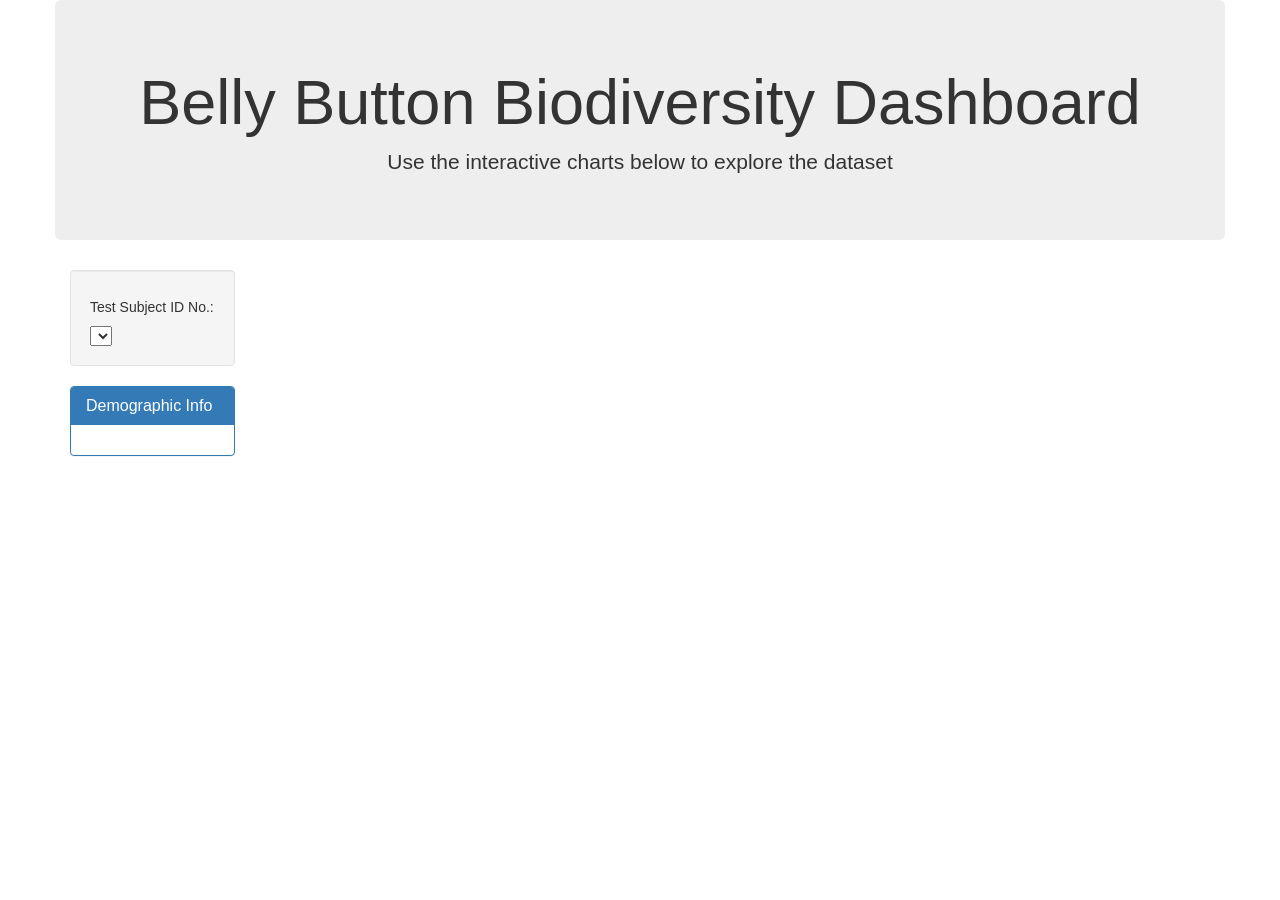
==== Code/index.html @ 36f196b7 "initial commit" ====
<!DOCTYPE html>
<html lang="en">

<head>
  <meta charset="UTF-8">
  <meta name="viewport" content="width=device-width, initial-scale=1.0">
  <meta http-equiv="X-UA-Compatible" content="ie=edge">
  <title>Bellybutton Biodiversity</title>
  <link rel="stylesheet" href="https://maxcdn.bootstrapcdn.com/bootstrap/3.3.7/css/bootstrap.min.css">
</head>

<body>

  <div class="container">
    <div class="row">
      <div class="col-md-12 jumbotron text-center">
        <h1>Belly Button Biodiversity Dashboard</h1>
        <p>Use the interactive charts below to explore the dataset</p>
      </div>
    </div>
    <div class="row">
      <div class="col-md-2">
        <div class="well">
          <h5>Test Subject ID No.:</h5>
          <select id="selDataset" onchange="optionChanged(this.value)"></select>
        </div>
        <div class="panel panel-primary">
          <div class="panel-heading">
            <h3 class="panel-title">Demographic Info</h3>
          </div>
          <div id="sample-metadata" class="panel-body"></div>
        </div>
      </div>
      <div class="col-md-5">
        <div id="bar"></div>
      </div>
      <div class="col-md-5">
        <div id="gauge"></div>
      </div>
    </div>
    <div class="row">
      <div class="col-md-12">
        <div id="bubble"></div>
      </div>
    </div>
  </div>

  <script src="https://d3js.org/d3.v5.min.js"></script>
  <script src="https://cdn.plot.ly/plotly-latest.min.js"></script>
  <script src="./static/js/app.js"></script>
  <script src="./static/js/bonus.js"></script>
  <script src="samples.json"></script>
  
</body>

</html>
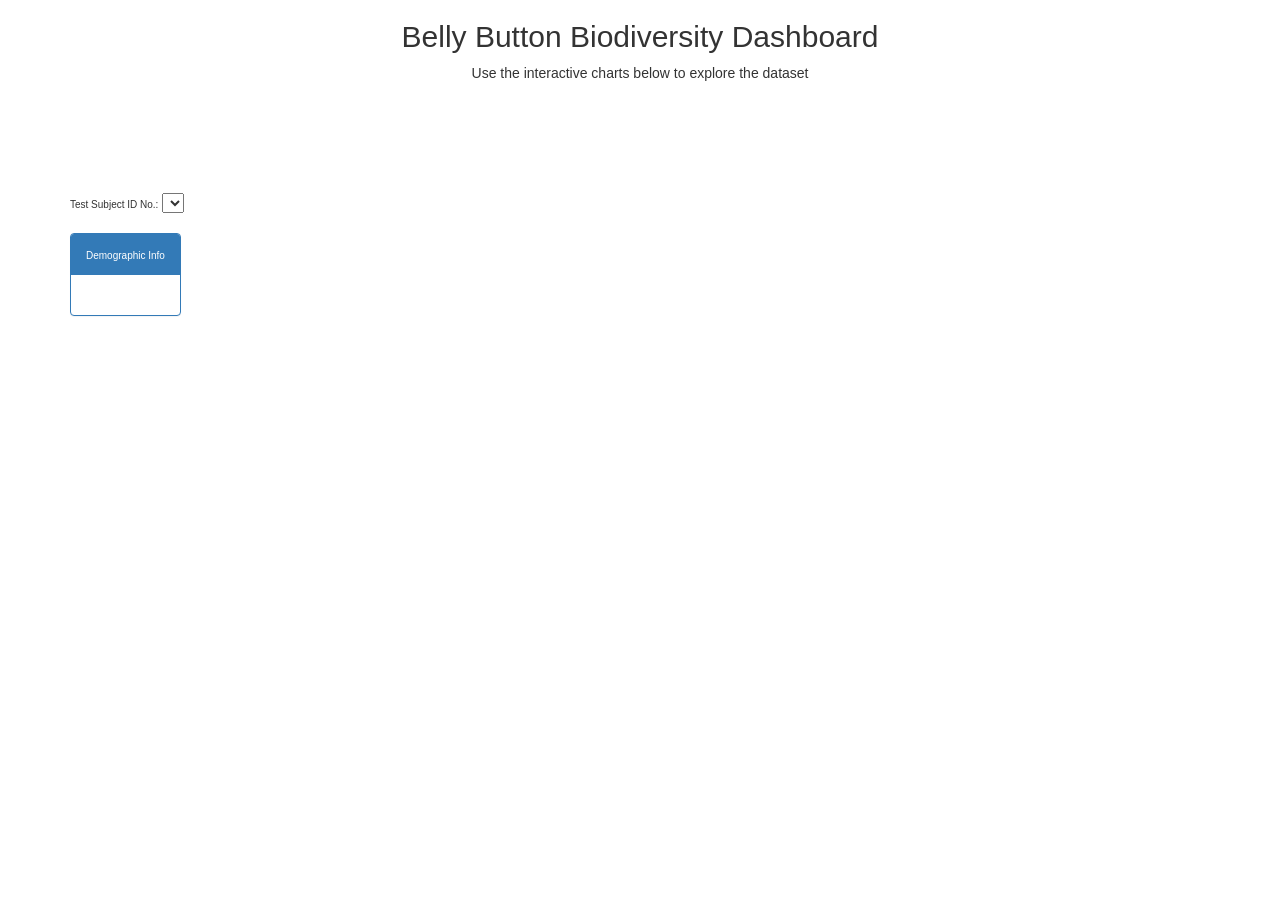
==== commit b93ef3f4: "basic gauge chart working" ====
--- a/Code/index.html
+++ b/Code/index.html
@@ -7,39 +7,41 @@
   <meta http-equiv="X-UA-Compatible" content="ie=edge">
   <title>Bellybutton Biodiversity</title>
   <link rel="stylesheet" href="https://maxcdn.bootstrapcdn.com/bootstrap/3.3.7/css/bootstrap.min.css">
+  <link rel="stylesheet" href="styles.css">
+
 </head>
 
 <body>
 
   <div class="container">
     <div class="row">
-      <div class="col-md-12 jumbotron text-center">
-        <h1>Belly Button Biodiversity Dashboard</h1>
+      <div class="col-md-12 text-center">
+        <h2>Belly Button Biodiversity Dashboard</h2>
         <p>Use the interactive charts below to explore the dataset</p>
       </div>
     </div>
     <div class="row">
-      <div class="col-md-2">
-        <div class="well">
-          <h5>Test Subject ID No.:</h5>
-          <select id="selDataset" onchange="optionChanged(this.value)"></select>
+      <div class="col-sm-2" id = 'panel-style'>
+        <div>
+          <span class = 'text-style'>Test Subject ID No.:</span>
+          <select id="selDataset" onchange="getData(this.value)"></select>
         </div>
         <div class="panel panel-primary">
           <div class="panel-heading">
-            <h3 class="panel-title">Demographic Info</h3>
+            <span class="panel-title text-style">Demographic Info</span>
           </div>
-          <div id="sample-metadata" class="panel-body"></div>
+          <div id="sample-metadata" class="panel-body text-style"></div>
         </div>
       </div>
-      <div class="col-md-5">
+      <div class="col-sm-5" id = 'bar-chart'>
         <div id="bar"></div>
       </div>
-      <div class="col-md-5">
-        <div id="gauge"></div>
+      <div class="col-sm-5">
+        <div id="gauge-chart"></div>
       </div>
     </div>
     <div class="row">
-      <div class="col-md-12">
+      <div class="col-sm-12">
         <div id="bubble"></div>
       </div>
     </div>
--- a/Code/styles.css
+++ b/Code/styles.css
@@ -0,0 +1,34 @@
+
+.panel {
+    display:inline-block;
+}
+
+#sample-metadata {
+    display: inline-block;
+    float: left;
+}
+
+#bar-chart {
+    display: inline-block;
+    float: left;
+}
+
+#gauge-chart {
+    display: inline-block;
+    float: left;
+    margin-top: 30px;
+}
+
+.text-style {
+    font-size: 10px;
+    margin-bottom: 10px;
+}
+
+.panel {
+    margin-top: 20px;
+}
+
+#panel-style {
+    margin-top: 100px;
+
+}
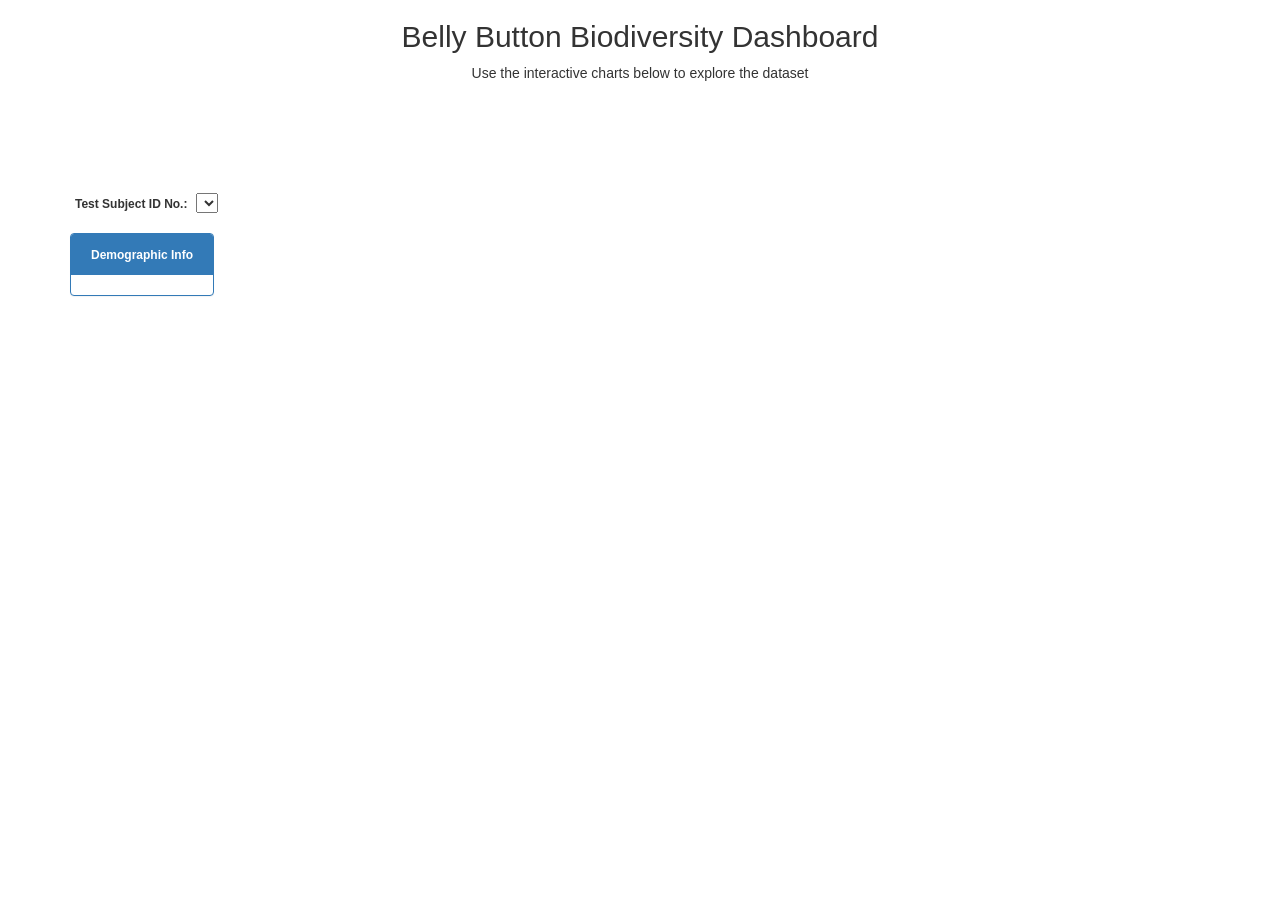
==== commit 3ae7add8: "basic gauge chart responsive to user input" ====
--- a/Code/index.html
+++ b/Code/index.html
@@ -40,7 +40,7 @@
         <div id="gauge-chart"></div>
       </div>
     </div>
-    <div class="row">
+    <div class="row" id = 'row-style'>
       <div class="col-sm-12">
         <div id="bubble"></div>
       </div>
--- a/Code/styles.css
+++ b/Code/styles.css
@@ -1,6 +1,11 @@
 
 .panel {
     display:inline-block;
+    margin-top: 20px;
+}
+
+#panel-style {
+    margin-top: 100px;
 }
 
 #sample-metadata {
@@ -11,6 +16,7 @@
 #bar-chart {
     display: inline-block;
     float: left;
+    margin-left: 0px;
 }
 
 #gauge-chart {
@@ -20,15 +26,13 @@
 }
 
 .text-style {
-    font-size: 10px;
+    font-size: 12px;
+    font-weight: 700;
+    padding: 5px;
     margin-bottom: 10px;
 }
 
-.panel {
-    margin-top: 20px;
+#row-style {
+    vertical-align: middle;
+    margin-top: -50px;
 }
-
-#panel-style {
-    margin-top: 100px;
-
-}
